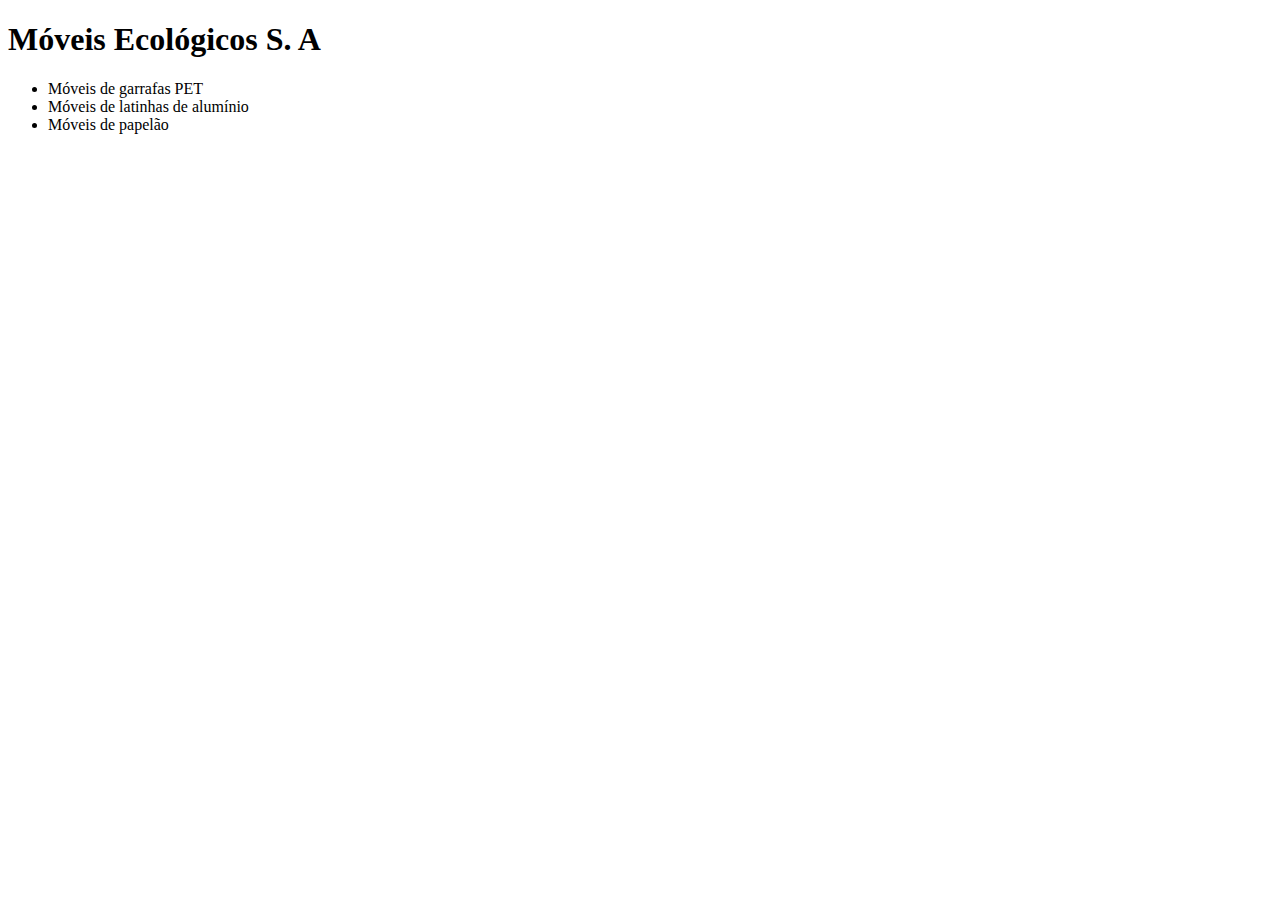
==== index.html @ e0692c67 "Commit inicial" ====
<!DOCTYPE html>
<html>
    <head>
        <meta charset="utf-8">
        <meta name="description" content="Móveis ecológicos">
        <meta name="keywords" content="moveis ecologiocos">
        <link rel"stylesheet" href="estilos.css">
    </head>
    <body>
        <h1>
            Móveis Ecológicos S. A
        </h1>
        <ul>
            <li>
                Móveis de garrafas PET
            </li> 
            <li>
                Móveis de latinhas de alumínio
            </li>
            <li>
                Móveis de papelão
            </li>
        </ul>
    </body>
</html>
---- estilos.css ----
h1 {
    font-family: sans-serif
}
h2 {
    font-family: monospace
}
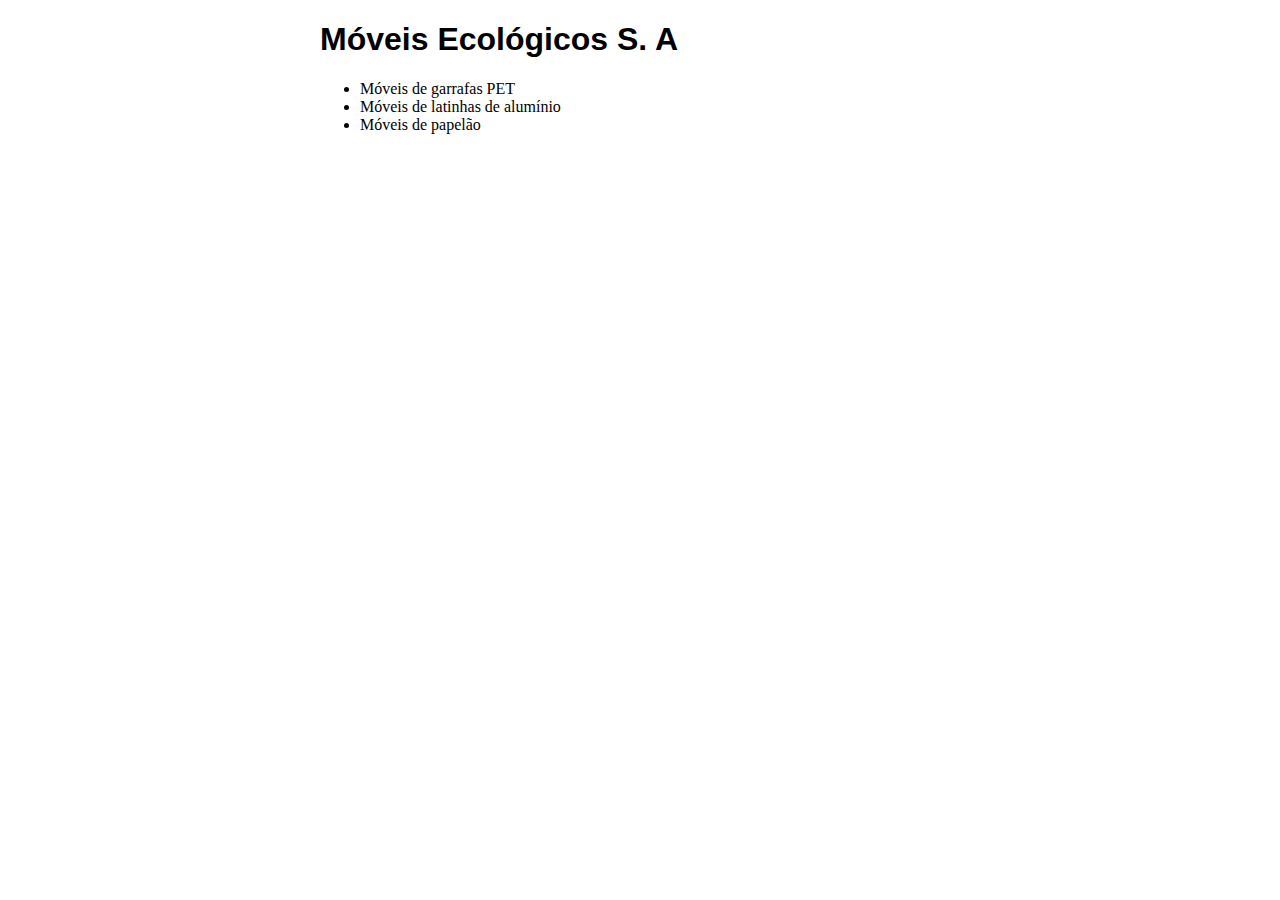
==== commit e2d2e8d5: "Renomeando CSS" ====
--- a/index.html
+++ b/index.html
@@ -1,15 +1,17 @@
 <!DOCTYPE html>
 <html>
     <head>
+        <title>Móveis Ecológicos</title>
         <meta charset="utf-8">
         <meta name="description" content="Móveis ecológicos">
         <meta name="keywords" content="moveis ecologiocos">
-        <link rel"stylesheet" href="estilos.css">
+        <link rel="stylesheet" href="principal.css">
     </head>
-    <body>
+    <body onload="trocaBanner();">
         <h1>
             Móveis Ecológicos S. A
         </h1>
+        <h2 id="mensagem"></h2>
         <ul>
             <li>
                 Móveis de garrafas PET
--- a/principal.css
+++ b/principal.css
@@ -0,0 +1,10 @@
+h1 {
+    font-family: sans-serif
+}
+h2 {
+    font-family: monospace
+}
+body {
+    width: 50%;
+    margin: auto;
+}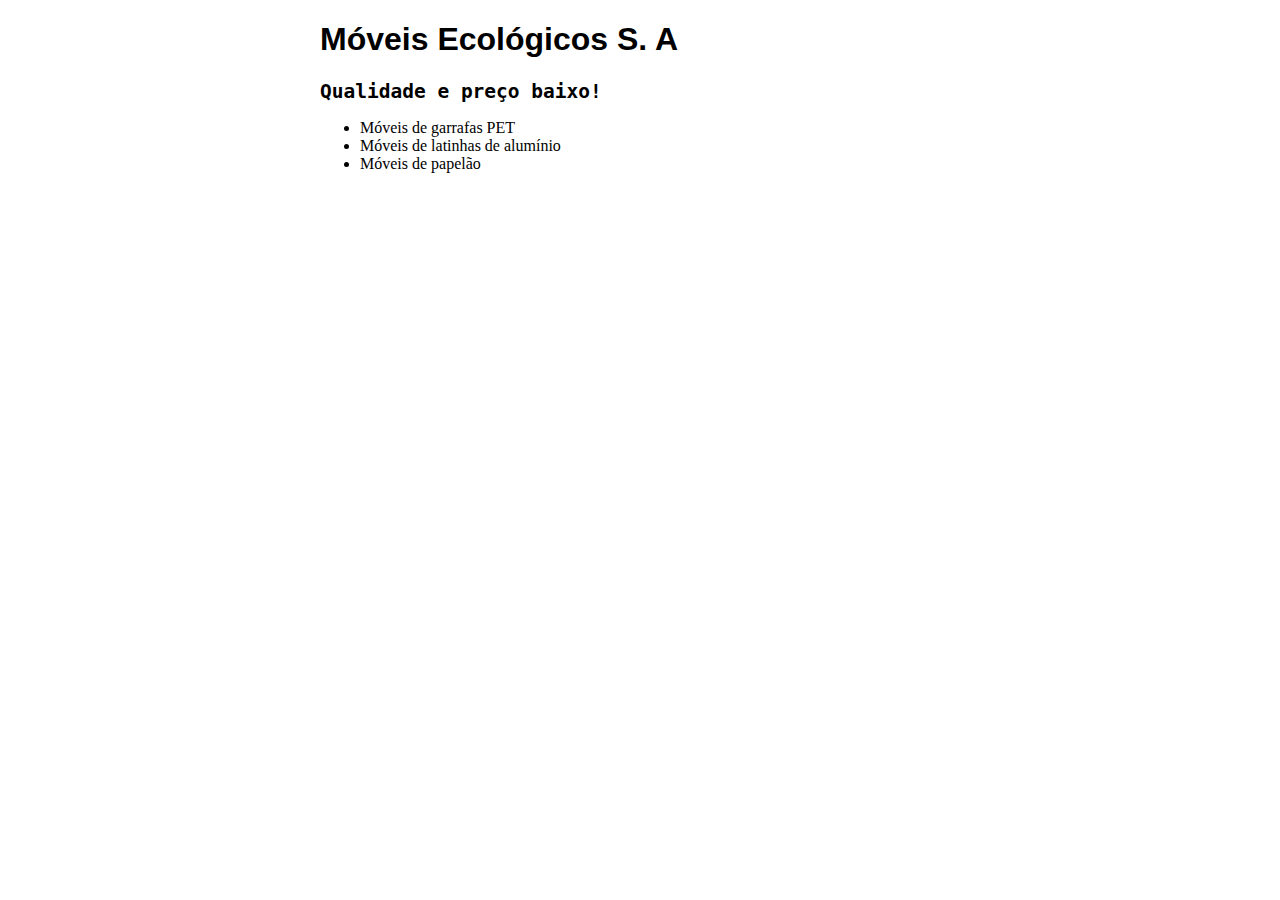
==== commit 703021be: "Movendo principal.js" ====
--- a/index.html
+++ b/index.html
@@ -6,6 +6,7 @@
         <meta name="description" content="Móveis ecológicos">
         <meta name="keywords" content="moveis ecologiocos">
         <link rel="stylesheet" href="principal.css">
+        <script src="js/principal.js"></script>
     </head>
     <body onload="trocaBanner();">
         <h1>
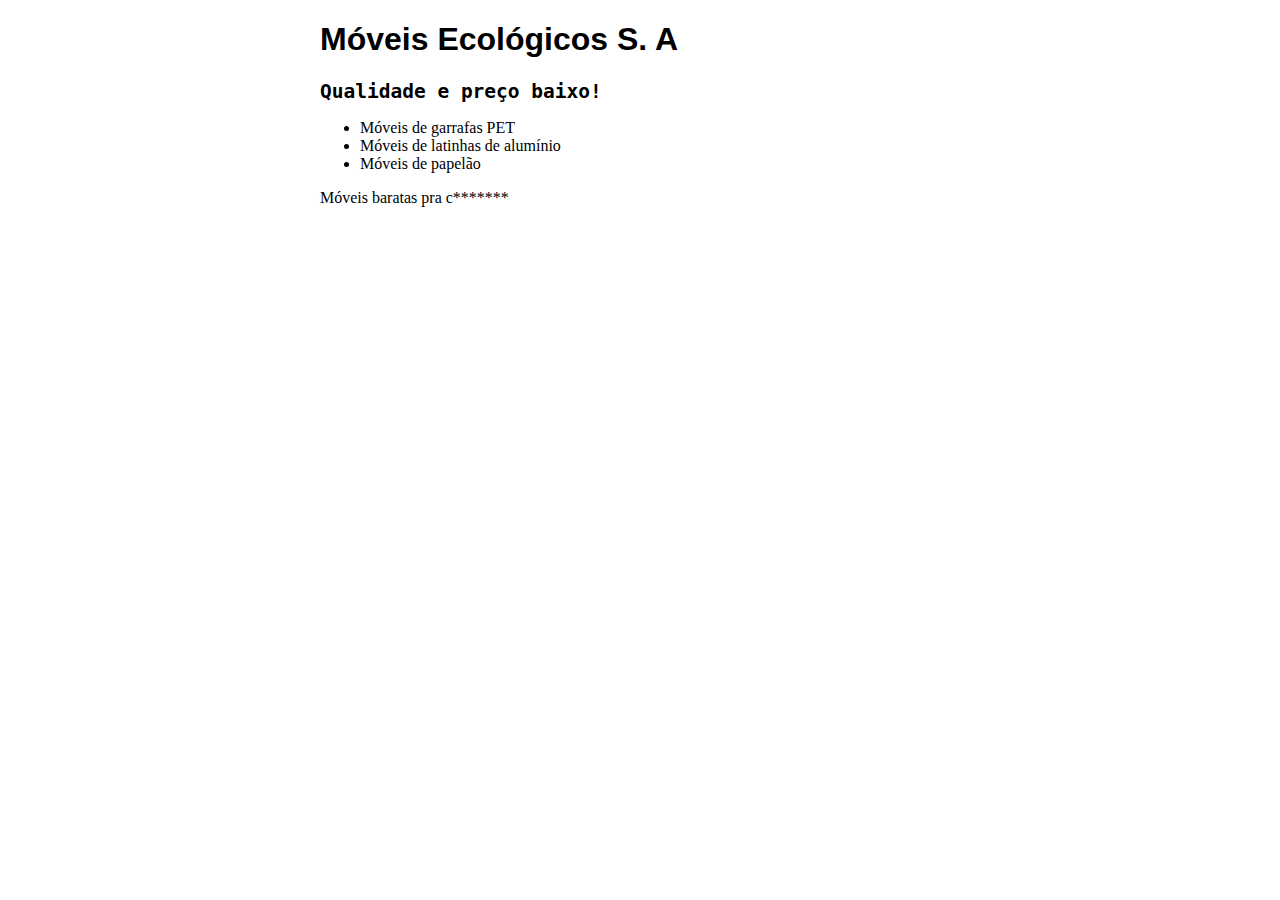
==== commit 892846d4: "Adicionando texto peculiar" ====
--- a/index.html
+++ b/index.html
@@ -24,5 +24,6 @@
                 Móveis de papelão
             </li>
         </ul>
+        <p>Móveis baratas pra c*******</p>
     </body>
 </html>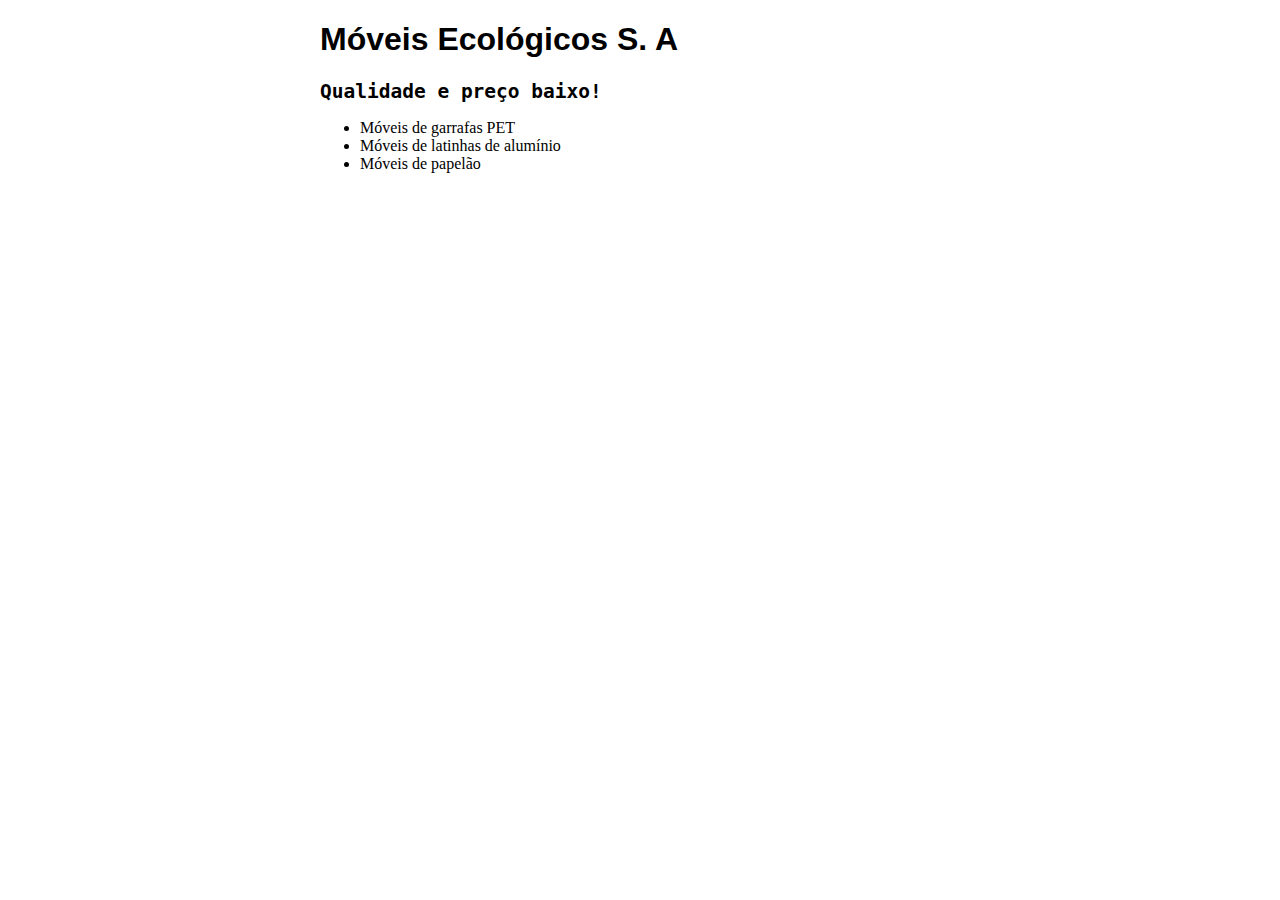
==== commit 9bcdda66: "Revert "Adicionando texto peculiar"" ====
--- a/index.html
+++ b/index.html
@@ -24,6 +24,5 @@
                 Móveis de papelão
             </li>
         </ul>
-        <p>Móveis baratas pra c*******</p>
     </body>
 </html>